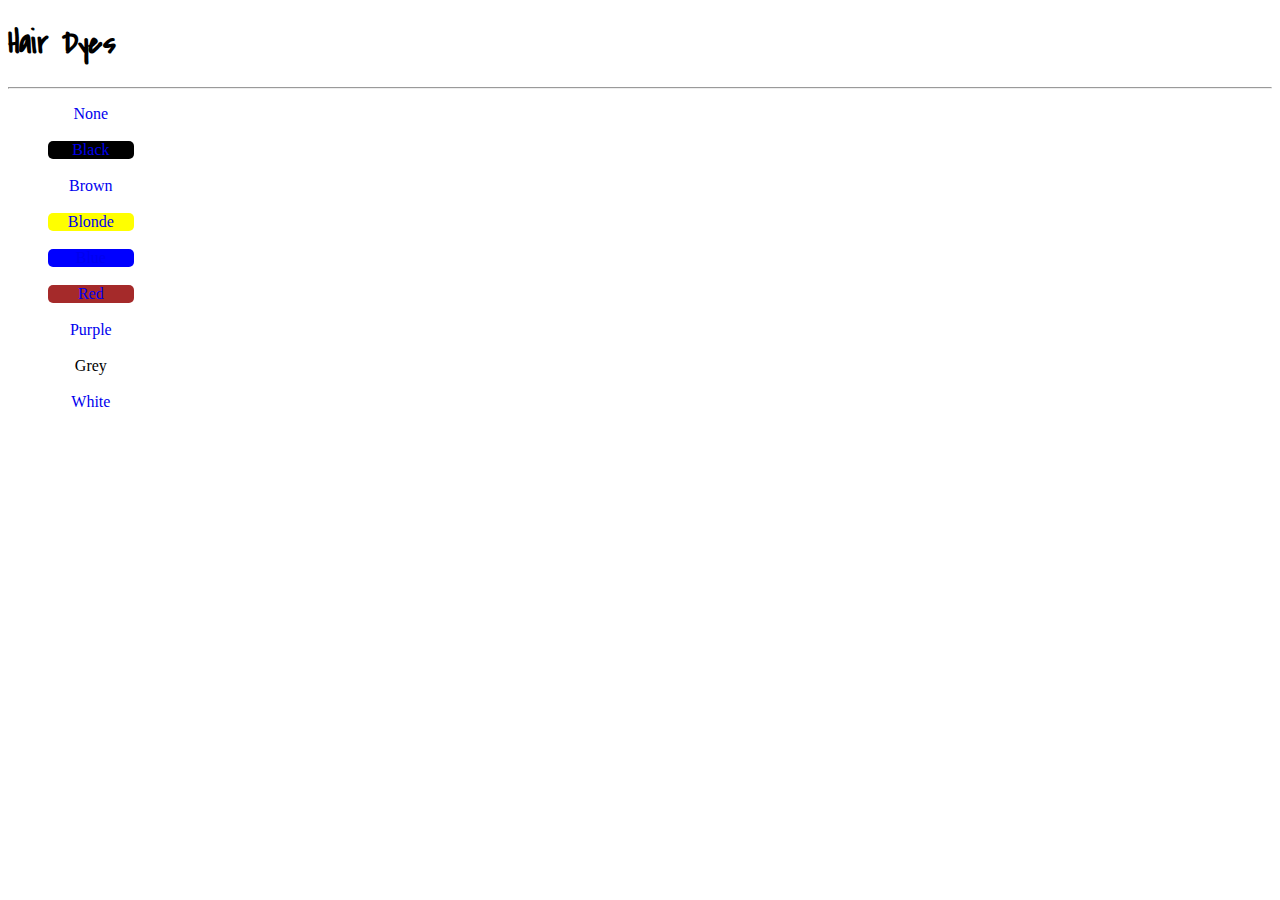
==== selections/Dyes.html @ 7fa6ea18 "Updated stuff" ====
<!DOCTYPE html>
<html>

<head>
  <link rel="stylesheet" href="style.css">
  <link rel="stylesheet" href="bootstrap.min.css">
  <link rel="shortcut icon" href="/hairbrush.png">
  <!--Google Font-->
  <link rel="preconnect" href="https://fonts.googleapis.com">
  <link rel="preconnect" href="https://fonts.gstatic.com" crossorigin>
  <link href="https://fonts.googleapis.com/css2?family=Covered+By+Your+Grace&display=swap" rel="stylesheet">
  <title>Hair Dyes - BookABarber</title>
</head>

<body>
  <h1 class="text-center ">Hair Dyes</h1>
 <hr>
 <div class="restofpage">
 <ul class="ul" >
  <li><a href="/schedule/TimeSelect.html">None</li>
  <br>
  <li style="background-color:black"><a id="dark" href="/schedule/TimeSelect.html">Black</a></li>
  <br>
  <li class="bg-warning"><a href="/schedule/TimeSelect.html">Brown</a></li>
  <br>
  <li style="background-color: yellow;"><a href="/schedule/TimeSelect.html">Blonde</a></li>
  <br>
  <li style="background-color: blue;"><a href="/schedule/TimeSelect.html">Blue</a></li>
  <br>
  <li style="background-color: brown"><a href="/schedule/TimeSelect.html">Red</a></li>
  <br>
  <li class="bg-danger"><a  href="/schedule/TimeSelect.html">Purple</a></li>
  <br>
  <li class="bg-secondary"><a id="grey" href="/schedule/TimeSelect.html">Grey</a></li>
  <br>
  <li class="bg-light"><a href="/schedule/TimeSelect.html">White</a></li>
  </ul>
  </div>
  <br>
  <style>
    .ul li {
      text-decoration: none;
      list-style-type: none;
      width: 7%;
      text-align: center;
      border-radius: 5px;

    }

    .ul li a {
      text-decoration: none;
    }
    a:hover {
      color: black;
    }
    #dark:hover {
      color: white;
    }
    h1 {
    font-family: 'Covered By Your Grace', cursive;
    }
    #grey {
      color: black;
    }
    #grey:hover {
      color: white;
    }
    .restofpage {
      background: url("https://dm0qx8t0i9gc9.cloudfront.net/watermarks/video/rS5r4eB/1185376__d9d5b99f8ab9901ae40df853b9cb8dd4__P360.mp4");
    }
  </style>
</body>

</html>
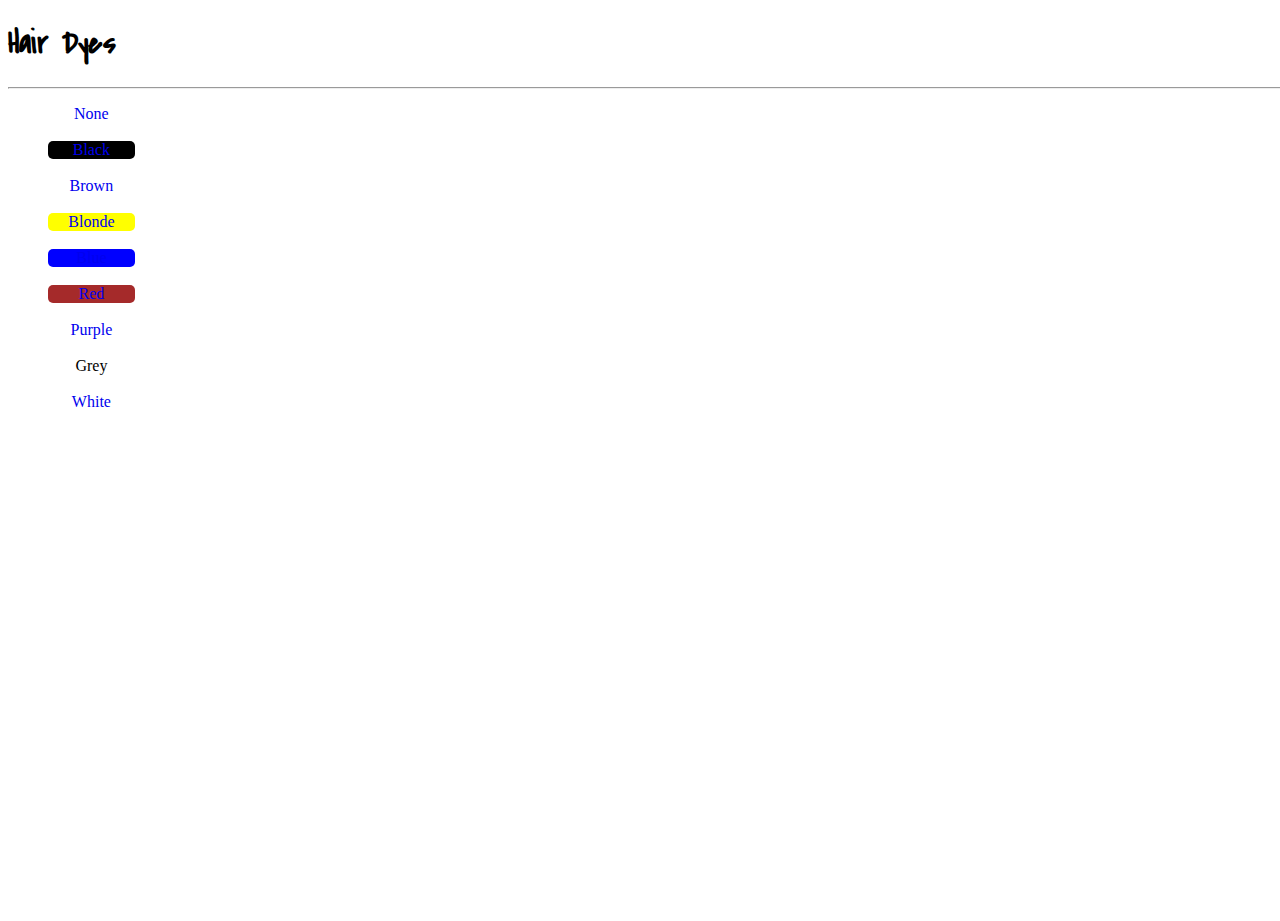
==== commit 8ad10cab: "about done" ====
--- a/selections/Dyes.html
+++ b/selections/Dyes.html
@@ -2,6 +2,10 @@
 <html>
 
 <head>
+  <meta charset="UTF-8">
+  <meta name="viewport" content="width=device-width, initial-scale-1.0">
+  <meta http-equiv="X-UA-Compatible" content="ie=edge">
+  <link rel="stylesheet" href="styles.css">
   <link rel="stylesheet" href="style.css">
   <link rel="stylesheet" href="bootstrap.min.css">
   <link rel="shortcut icon" href="/hairbrush.png">
@@ -17,23 +21,23 @@
  <hr>
  <div class="restofpage">
  <ul class="ul" >
-  <li><a href="/schedule/TimeSelect.html">None</li>
+  <li><a href="https://archatiro.github.io/BookABarber/selections/TimeSelect.html">None</li>
   <br>
-  <li style="background-color:black"><a id="dark" href="/schedule/TimeSelect.html">Black</a></li>
+  <li style="background-color:black"><a id="dark" href="https://archatiro.github.io/BookABarber/selections/TimeSelect.html">Black</a></li>
   <br>
-  <li class="bg-warning"><a href="/schedule/TimeSelect.html">Brown</a></li>
+  <li class="bg-warning"><a href="https://archatiro.github.io/BookABarber/selections/TimeSelect.html">Brown</a></li>
   <br>
-  <li style="background-color: yellow;"><a href="/schedule/TimeSelect.html">Blonde</a></li>
+  <li style="background-color: yellow;"><a href="https://archatiro.github.io/BookABarber/selections/TimeSelect.html">Blonde</a></li>
   <br>
-  <li style="background-color: blue;"><a href="/schedule/TimeSelect.html">Blue</a></li>
+  <li style="background-color: blue;"><a href="https://archatiro.github.io/BookABarber/selections/TimeSelect.html">Blue</a></li>
   <br>
-  <li style="background-color: brown"><a href="/schedule/TimeSelect.html">Red</a></li>
+  <li style="background-color: brown"><a href="https://archatiro.github.io/BookABarber/selections/TimeSelect.html">Red</a></li>
   <br>
-  <li class="bg-danger"><a  href="/schedule/TimeSelect.html">Purple</a></li>
+  <li class="bg-danger"><a  href="https://archatiro.github.io/BookABarber/selections/TimeSelect.html">Purple</a></li>
   <br>
-  <li class="bg-secondary"><a id="grey" href="/schedule/TimeSelect.html">Grey</a></li>
+  <li class="bg-secondary"><a id="grey" href="https://archatiro.github.io/BookABarber/selections/TimeSelect.html">Grey</a></li>
   <br>
-  <li class="bg-light"><a href="/schedule/TimeSelect.html">White</a></li>
+  <li class="bg-light"><a href="https://archatiro.github.io/BookABarber/selections/TimeSelect.html">White</a></li>
   </ul>
   </div>
   <br>
--- a/selections/style.css
+++ b/selections/style.css
@@ -0,0 +1,51 @@
+html, body {
+  height: 100%;
+  width: 100%
+}
+
+button, a {
+  text-decoration: none;
+}
+#division {
+  display: flex;
+  flex-direction: row;
+  justify-content: space-around;
+}
+
+.middleText {
+  text-align: center;
+}
+
+.backToHome {
+  border: 3px solid black;
+  width: 20%;
+  text-align: center;
+  margin-left: auto;
+  margin-right: auto;
+  display: flex;
+  flex-direction: column;
+}
+
+.division {
+  margin-top: 5%;
+}
+
+.division button {
+  border-radius: 5px;
+}
+
+.first {
+  text-align: center;
+}
+
+h1 {
+  font-family: 'Covered By Your Grace', cursive;
+}
+
+button:hover {
+  background-color: white;
+}
+
+button {
+  border-radius: 5px;
+}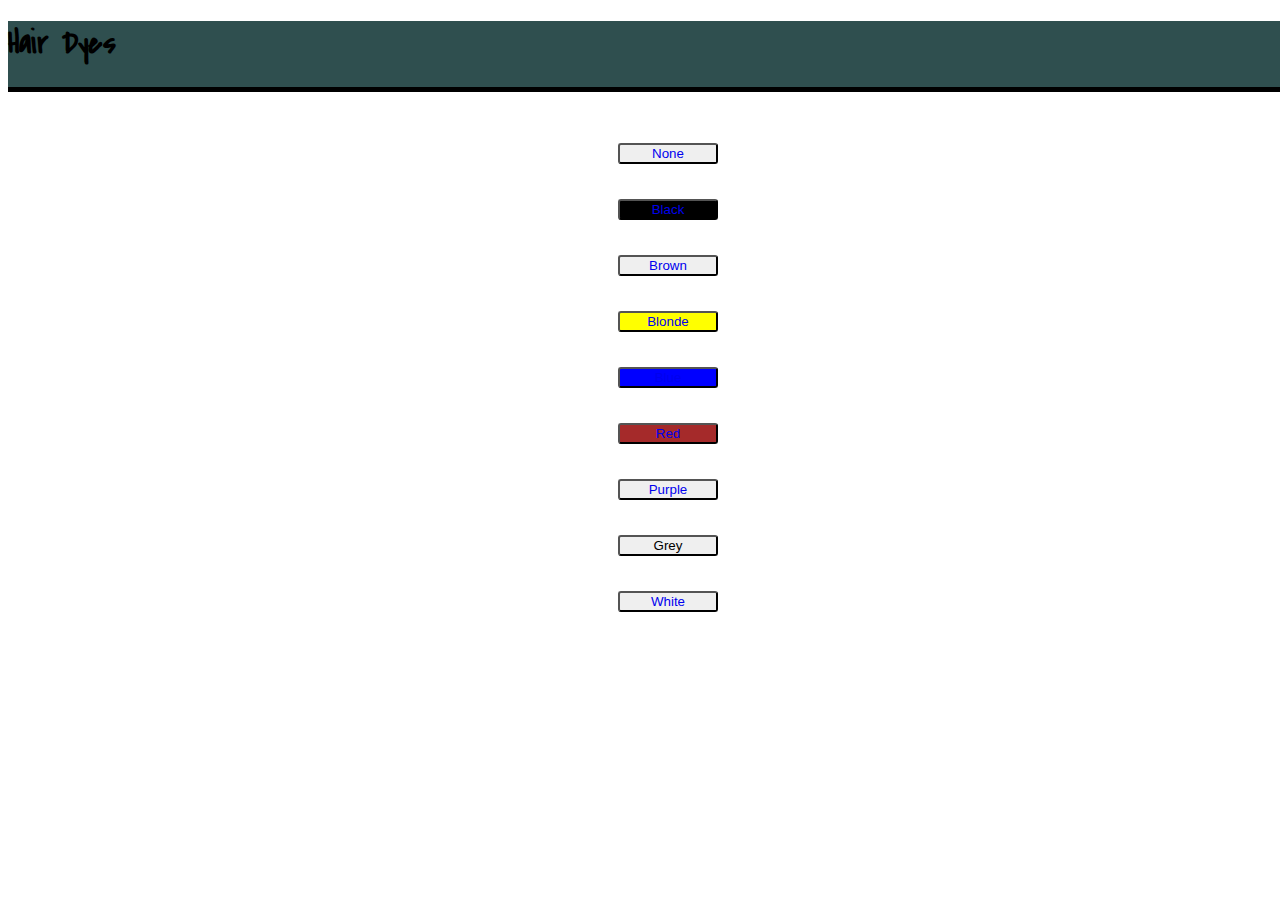
==== commit a8e78376: "we in the endgame now" ====
--- a/selections/Dyes.html
+++ b/selections/Dyes.html
@@ -5,7 +5,6 @@
   <meta charset="UTF-8">
   <meta name="viewport" content="width=device-width, initial-scale-1.0">
   <meta http-equiv="X-UA-Compatible" content="ie=edge">
-  <link rel="stylesheet" href="styles.css">
   <link rel="stylesheet" href="style.css">
   <link rel="stylesheet" href="bootstrap.min.css">
   <link rel="shortcut icon" href="/hairbrush.png">
@@ -17,31 +16,57 @@
 </head>
 
 <body>
+  <div class="outlier">
   <h1 class="text-center ">Hair Dyes</h1>
- <hr>
+ </div>
  <div class="restofpage">
  <ul class="ul" >
-  <li><a href="https://archatiro.github.io/BookABarber/selections/TimeSelect.html">None</li>
+  <button style="margin-top: 35%;"><a href="https://archatiro.github.io/BookABarber/selections/TimeSelect.html">None</a></button></li>
   <br>
-  <li style="background-color:black"><a id="dark" href="https://archatiro.github.io/BookABarber/selections/TimeSelect.html">Black</a></li>
+  <button style="background-color: black;"><a id="dark" href="https://archatiro.github.io/BookABarber/selections/TimeSelect.html">Black</a></button></li>
   <br>
-  <li class="bg-warning"><a href="https://archatiro.github.io/BookABarber/selections/TimeSelect.html">Brown</a></li>
+  <button class="bg-warning"><a href="https://archatiro.github.io/BookABarber/selections/TimeSelect.html">Brown</a></button></li>
   <br>
-  <li style="background-color: yellow;"><a href="https://archatiro.github.io/BookABarber/selections/TimeSelect.html">Blonde</a></li>
+  <button style="background-color: yellow; "><a href="https://archatiro.github.io/BookABarber/selections/TimeSelect.html">Blonde</a></button></li>
   <br>
-  <li style="background-color: blue;"><a href="https://archatiro.github.io/BookABarber/selections/TimeSelect.html">Blue</a></li>
+  <button style="background-color: blue;"><a href="https://archatiro.github.io/BookABarber/selections/TimeSelect.html">Blue</a></button></li>
   <br>
-  <li style="background-color: brown"><a href="https://archatiro.github.io/BookABarber/selections/TimeSelect.html">Red</a></li>
+  <button style="background-color: brown;"><a href="https://archatiro.github.io/BookABarber/selections/TimeSelect.html">Red</a></button></li>
   <br>
-  <li class="bg-danger"><a  href="https://archatiro.github.io/BookABarber/selections/TimeSelect.html">Purple</a></li>
+  <button class="bg-danger"><a  href="https://archatiro.github.io/BookABarber/selections/TimeSelect.html">Purple</a></button></li>
   <br>
-  <li class="bg-secondary"><a id="grey" href="https://archatiro.github.io/BookABarber/selections/TimeSelect.html">Grey</a></li>
+  <button class="bg-secondary"><a id="grey" href="https://archatiro.github.io/BookABarber/selections/TimeSelect.html">Grey</a></button></li>
   <br>
-  <li class="bg-light"><a href="https://archatiro.github.io/BookABarber/selections/TimeSelect.html">White</a></li>
+  <button class="bg-light"><a href="https://archatiro.github.io/BookABarber/selections/TimeSelect.html">White</a></button></li>
   </ul>
-  </div>
   <br>
   <style>
+    body{
+      background: url("https://i.pinimg.com/originals/30/7f/5c/307f5c2219f2f00ee064de8fd4a7dab8.jpg");
+      background-size: cover;
+      background-position: center;
+      background-repeat: no-repeat;
+    }
+    .outlier {
+      background-color: darkslategray;
+      border-bottom: 5px solid black;
+    }
+    button {
+      border-radius: 3px;
+      text-align: center;
+      margin-bottom: 35%;
+      width: 100px;
+
+    }
+    button a {
+      text-decoration: none;
+    }
+    .restofpage {
+      text-align: center;
+    }
+    .ul {
+      display: inline-block;
+    }
     .ul li {
       text-decoration: none;
       list-style-type: none;
@@ -69,9 +94,6 @@
     #grey:hover {
       color: white;
     }
-    .restofpage {
-      background: url("https://dm0qx8t0i9gc9.cloudfront.net/watermarks/video/rS5r4eB/1185376__d9d5b99f8ab9901ae40df853b9cb8dd4__P360.mp4");
-    }
   </style>
 </body>
 
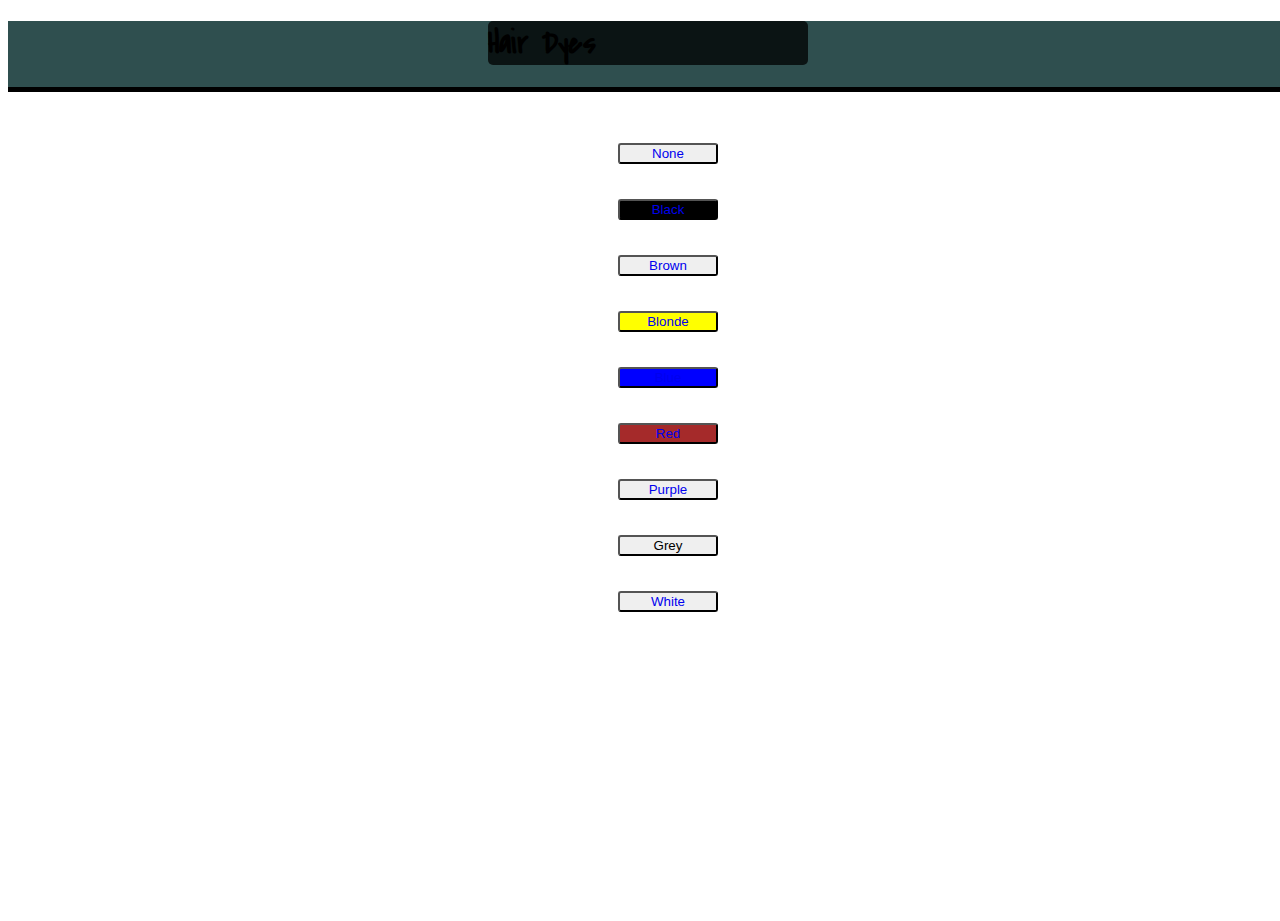
==== commit 3c30f4b4: "end" ====
--- a/selections/Dyes.html
+++ b/selections/Dyes.html
@@ -58,6 +58,13 @@
       width: 100px;
 
     }
+    h1 {
+      width: 25%;
+      margin-left: auto;
+      margin-right: auto;
+      background-color: rgba(0, 0, 0, 0.75);
+      border-radius: 5px;
+    }
     button a {
       text-decoration: none;
     }
--- a/selections/style.css
+++ b/selections/style.css
@@ -27,7 +27,7 @@
 }
 
 .division {
-  margin-top: 5%;
+  margin-top: 25%;
 }
 
 .division button {
@@ -48,4 +48,39 @@
 
 button {
   border-radius: 5px;
+}
+
+#formh1 {
+  font-family: 'Covered By Your Grace', cursive;
+  text-align: center;
+}
+form {
+  display: flex;
+  flex-direction: column;
+  width: 25%;
+  margin-left: auto;
+  margin-right: auto;
+  margin-bottom: 5%;
+}
+
+form input {
+  margin-top: 4%;
+  margin-bottom: 4%;
+}
+
+form button {
+  margin-left: 25%;
+  margin-right: 25%;
+}
+
+#division {
+  display: flex;
+  flex-direction: column;
+  width: 25%;
+  margin-right: auto;
+  margin-left: auto;
+}
+
+#division button {
+  margin-bottom: 5%;
 }